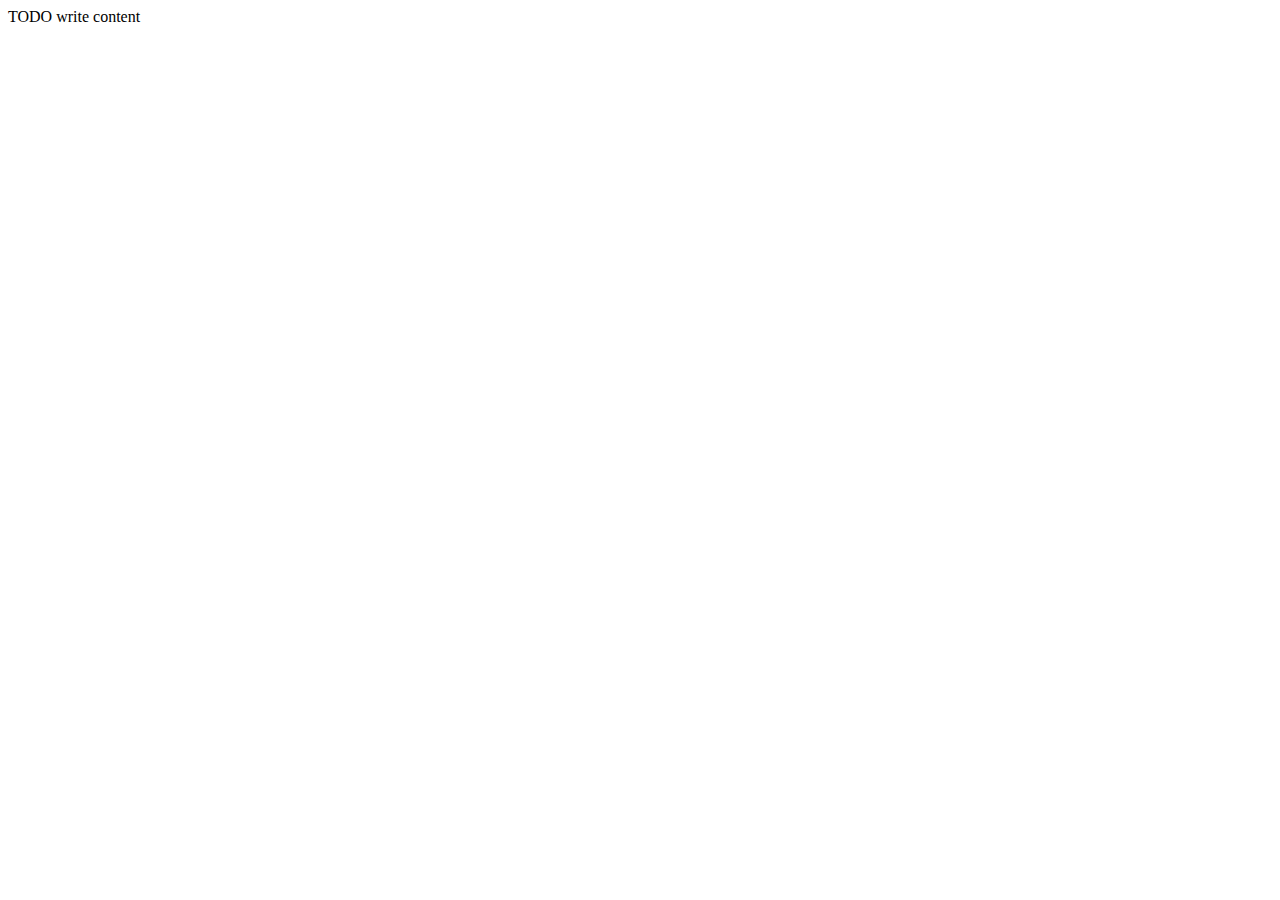
==== web/index.html @ 9a8b11ca "baby steps" ====
<!DOCTYPE html>
<!--
To change this license header, choose License Headers in Project Properties.
To change this template file, choose Tools | Templates
and open the template in the editor.
-->
<html>
    <head>
        <title>TODO supply a title</title>
        <meta charset="UTF-8">
        <meta name="viewport" content="width=device-width, initial-scale=1.0">
    </head>
    <body>
        <div>TODO write content</div>
    </body>
</html>
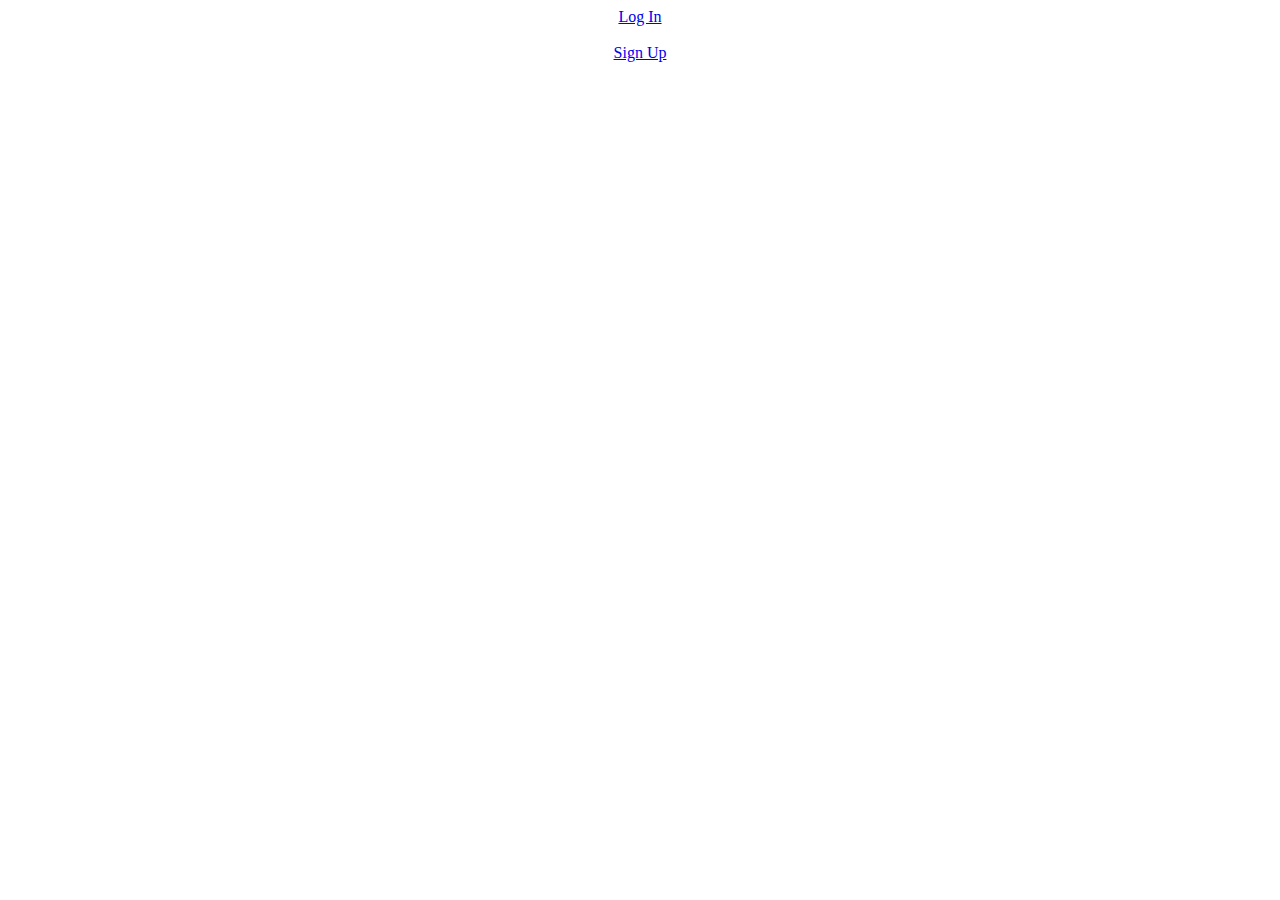
==== commit ba76e8de: "login and sigup forms" ====
--- a/web/index.html
+++ b/web/index.html
@@ -11,6 +11,12 @@
         <meta name="viewport" content="width=device-width, initial-scale=1.0">
     </head>
     <body>
-        <div>TODO write content</div>
+        <center>
+            <a href="login.jsp"> Log In </a>
+            <br><br>
+            <a href="signup.jsp"> Sign Up</a>
+            <br><br>
+            
+        </center>
     </body>
 </html>
